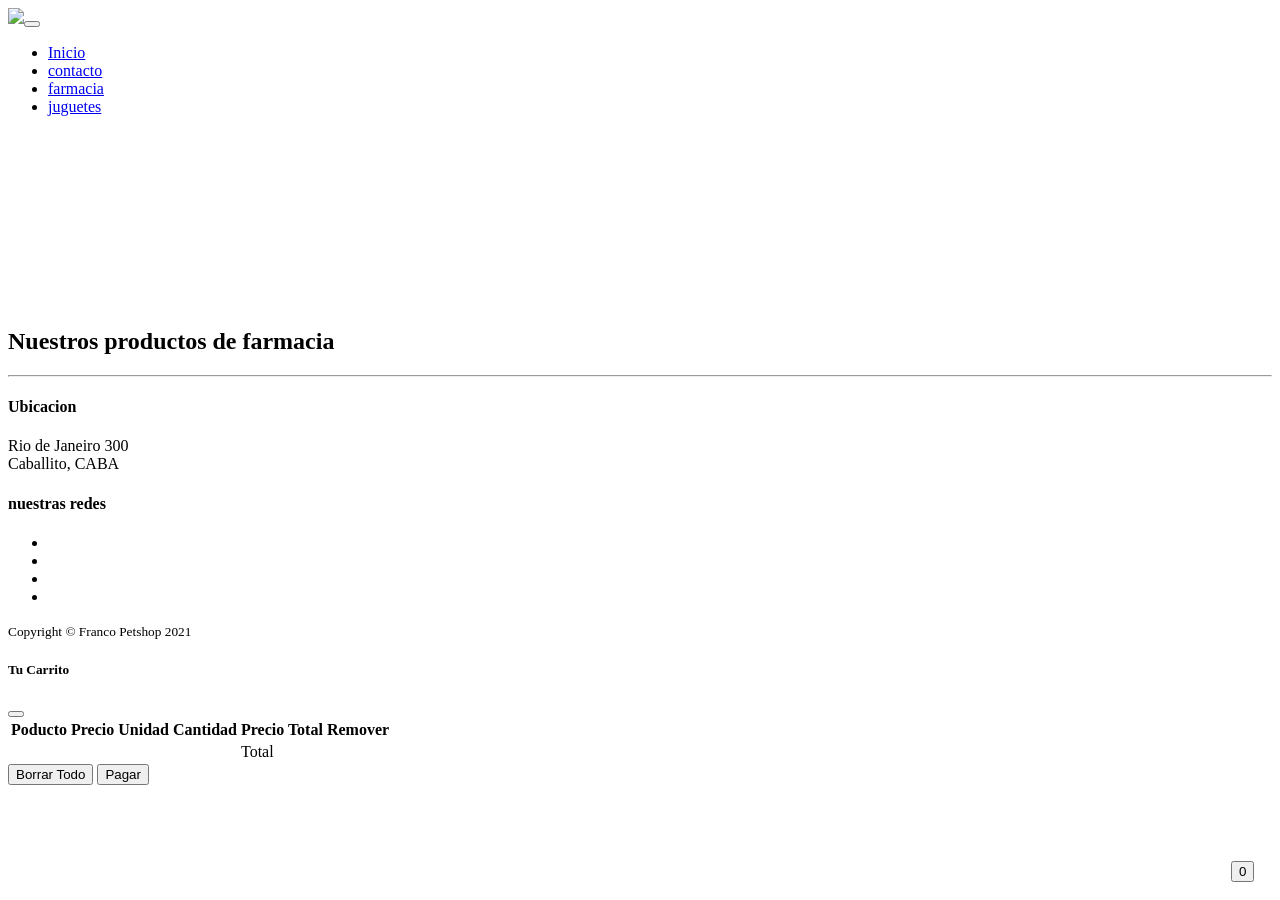
==== farmacia.html @ 99f60c57 "fix: Se ajustó el tamaño de las cards y se agregó un breakpoint para mostrar dos columnas en pantall" ====
<!DOCTYPE html>
<html lang="es">
  <head>
    <meta charset="utf-8" />
    <meta
      name="viewport"
      content="width=device-width, initial-scale=1.0, shrink-to-fit=no"
    />
    <title>Franco Petshop | Farmacia</title>
    <link
      rel="icon"
      type="image/png"
      sizes="500x355"
      href="assets/img/logo_small.png"
    />
    <link
      rel="icon"
      type="image/png"
      sizes="500x355"
      href="assets/img/logo_small.png"
    />
    <link rel="stylesheet" href="assets/bootstrap/css/bootstrap.min.css" />
    <link
      rel="stylesheet"
      href="https://fonts.googleapis.com/css?family=Montserrat:400,700"
    />
    <link
      rel="stylesheet"
      href="https://fonts.googleapis.com/css?family=Lato:400,700,400italic,700italic"
    />
    <link rel="stylesheet" href="assets/fonts/font-awesome.min.css" />
    <link rel="stylesheet" href="assets/css/untitled.css" />
  </head>

  <body
    id="page-top"
    data-bs-spy="scroll"
    data-bs-target="#mainNav"
    data-bs-offset="72"
  >
    <nav
      class="
        navbar navbar-light navbar-expand-lg
        fixed-top
        bg-dark
        text-uppercase
      "
      id="mainNav"
    >
      <div class="container">
        <a class="navbar-brand" href="#page-top"
          ><img src="assets/img/logo_small.png" width="100" /></a
        ><button
          data-bs-toggle="collapse"
          data-bs-target="#navbarResponsive"
          class="
            navbar-toggler
            text-white
            bg-info
            navbar-toggler-right
            text-uppercase
            rounded
          "
          aria-controls="navbarResponsive"
          aria-expanded="false"
          aria-label="Toggle navigation"
        >
          <i class="fa fa-bars"></i>
        </button>
        <div class="collapse navbar-collapse" id="navbarResponsive">
          <ul class="navbar-nav ms-auto">
            <li class="nav-item mx-0 mx-lg-1">
              <a class="nav-link py-3 px-0 px-lg-3 rounded" href="index.html"
                >Inicio</a
              >
            </li>
            <li class="nav-item mx-0 mx-lg-1">
              <a class="nav-link py-3 px-0 px-lg-3 rounded" href="contacto.html"
                >contacto</a
              >
            </li>
            <li class="nav-item mx-0 mx-lg-1">
              <a
                class="nav-link active py-3 px-0 px-lg-3 rounded"
                href="farmacia.html"
                >farmacia</a
              >
            </li>
            <li class="nav-item mx-0 mx-lg-1">
              <a class="nav-link py-3 px-0 px-lg-3 rounded" href="juguetes.html"
                >juguetes</a
              >
            </li>
          </ul>
        </div>
      </div>
    </nav>
    <section id="farmacia">
      <div class="container">
        <h2 class="text-uppercase text-center text-secondary mb-0">
          Nuestros productos de farmacia
        </h2>
        <hr class="star-dark mb-5" />
        <div class="row row-cols-1 row-cols-md-2 row-cols-lg-3 g-4" id="contenedor"></div>
      </div>
    </section>
    <footer class="text-center bg-primary footer">
      <div class="container">
        <div class="row">
          <div class="col-md-4 mb-5 mb-lg-0 col-md-6">
            <h4 class="text-uppercase mb-4">Ubicacion</h4>
            <p>Rio de Janeiro 300<br />Caballito, CABA</p>
          </div>
          <div class="col-md-4 mb-5 mb-lg-0 col-md-6">
            <h4 class="text-uppercase">nuestras redes</h4>
            <ul class="list-inline">
              <li class="list-inline-item">
                <a
                  class="
                    btn btn-outline-light
                    text-center
                    btn-social
                    rounded-circle
                  "
                  role="button"
                  href="#"
                  ><i class="fa fa-facebook fa-fw"></i
                ></a>
              </li>
              <li class="list-inline-item">
                <a
                  class="
                    btn btn-outline-light
                    text-center
                    btn-social
                    rounded-circle
                  "
                  role="button"
                  href="#"
                  ><i class="fa fa-google-plus fa-fw"></i
                ></a>
              </li>
              <li class="list-inline-item">
                <a
                  class="
                    btn btn-outline-light
                    text-center
                    btn-social
                    rounded-circle
                  "
                  role="button"
                  href="#"
                  ><i class="fa fa-twitter fa-fw"></i
                ></a>
              </li>
              <li class="list-inline-item">
                <a
                  class="
                    btn btn-outline-light
                    text-center
                    btn-social
                    rounded-circle
                  "
                  role="button"
                  href="#"
                  ><i class="fa fa-dribbble fa-fw"></i
                ></a>
              </li>
            </ul>
          </div>
        </div>
      </div>
    </footer>
    <div class="text-center text-white bg-info copyright py-4">
      <div class="container">
        <small>Copyright © Franco Petshop 2021</small>
      </div>
    </div>
    <div id="alerta-carrito" class="alert w-25 mx-auto d-none alert-success text-center">
      <i class="fa fa-check-circle me-3"></i>
     
    </div>

    <div
      class="modal fade"
      id="modal-1"
      tabindex="-1"
      aria-labelledby="modal-1"
      aria-hidden="true"
    >
      <div class="modal-dialog modal-dialog-scrollable modal-lg">
        <div class="modal-content">
          <div class="modal-header">
            <h5
              class="modal-title d-flex align-items-center"
              id="exampleModalLabel"
            >
              <span class="text-info me-4">Tu Carrito</span>
              <span class="badge bg-primary rounded-pill" id="largoCarrito"></span>
            </h5>
            <button
              type="button"
              class="btn-close"
              data-bs-dismiss="modal"
              aria-label="Close"
            ></button>
          </div>
          <div class="modal-body">
            <div class="table-responsive">
              <table class="table">
                <thead>
                  <tr>
                    <th class="border-0 bg-light" scope="col">
                      <div class="p-2 px-3 text-uppercase">Poducto</div>
                    </th>
                    <th class="border-0 bg-light" scope="col">
                      <div class="py-2 text-uppercase">Precio Unidad</div>
                    </th>
                    <th class="border-0 bg-light" scope="col">
                      <div class="py-2 text-uppercase">Cantidad</div>
                    </th>
                    <th class="border-0 bg-light" scope="col">
                      <div class="py-2 text-uppercase">Precio Total</div>
                    </th>
                    <th class="border-0 bg-light" scope="col">
                      <div class="py-2 text-uppercase">Remover</div>
                    </th>
                  </tr>
                </thead>
                <tbody id="modal-tabla">
                  
                </tbody>
                <tfoot id="modal-foot">
                  <tr>
                    <td colspan="3"></td>
                    <td class="table-active fw-bold text-uppercase">Total</td>
                    <td id="total-field"></td>
                  </tr>
                </tfoot>
              </table>
            </div>
          </div>
          <div class="modal-footer">
            <button
              id="borrar-todo"
              type="button"
              class="btn btn-danger"
              data-bs-dismiss="modal"
              id="borrar-todo"
            >
              Borrar Todo
            </button>
            <button type="button" class="btn btn-info">Pagar</button>
          </div>
        </div>
      </div>
    </div>
    <button class="btn btn-warning rounded px-4 btn-xl ms-3 btn-carrito border border-3 border-secondary" type="button" data-bs-toggle="modal" data-bs-target="#modal-1">
      <i class="fa fa-shopping-cart fs-3"></i>
      <span class="position-absolute top-0 start-100 translate-middle badge rounded-pill bg-dark" id="largoCarrito">
        0
      </span>
    </button>
    <script src="assets/bootstrap/js/bootstrap.min.js"></script>
    <script src="assets/js/freelancer.js"></script>
    <script src="assets/js/main.js"></script>
  </body>
</html>
---- assets/css/untitled.css ----
#contact, #farmacia, #juguetes {
  padding-top: 11rem;
}

.card-h{
  height: 715px;
}

.btn-carrito {
  position: fixed;
  bottom: 2%;
  right: 2%;
}

.lead {
  text-align: justify;
}
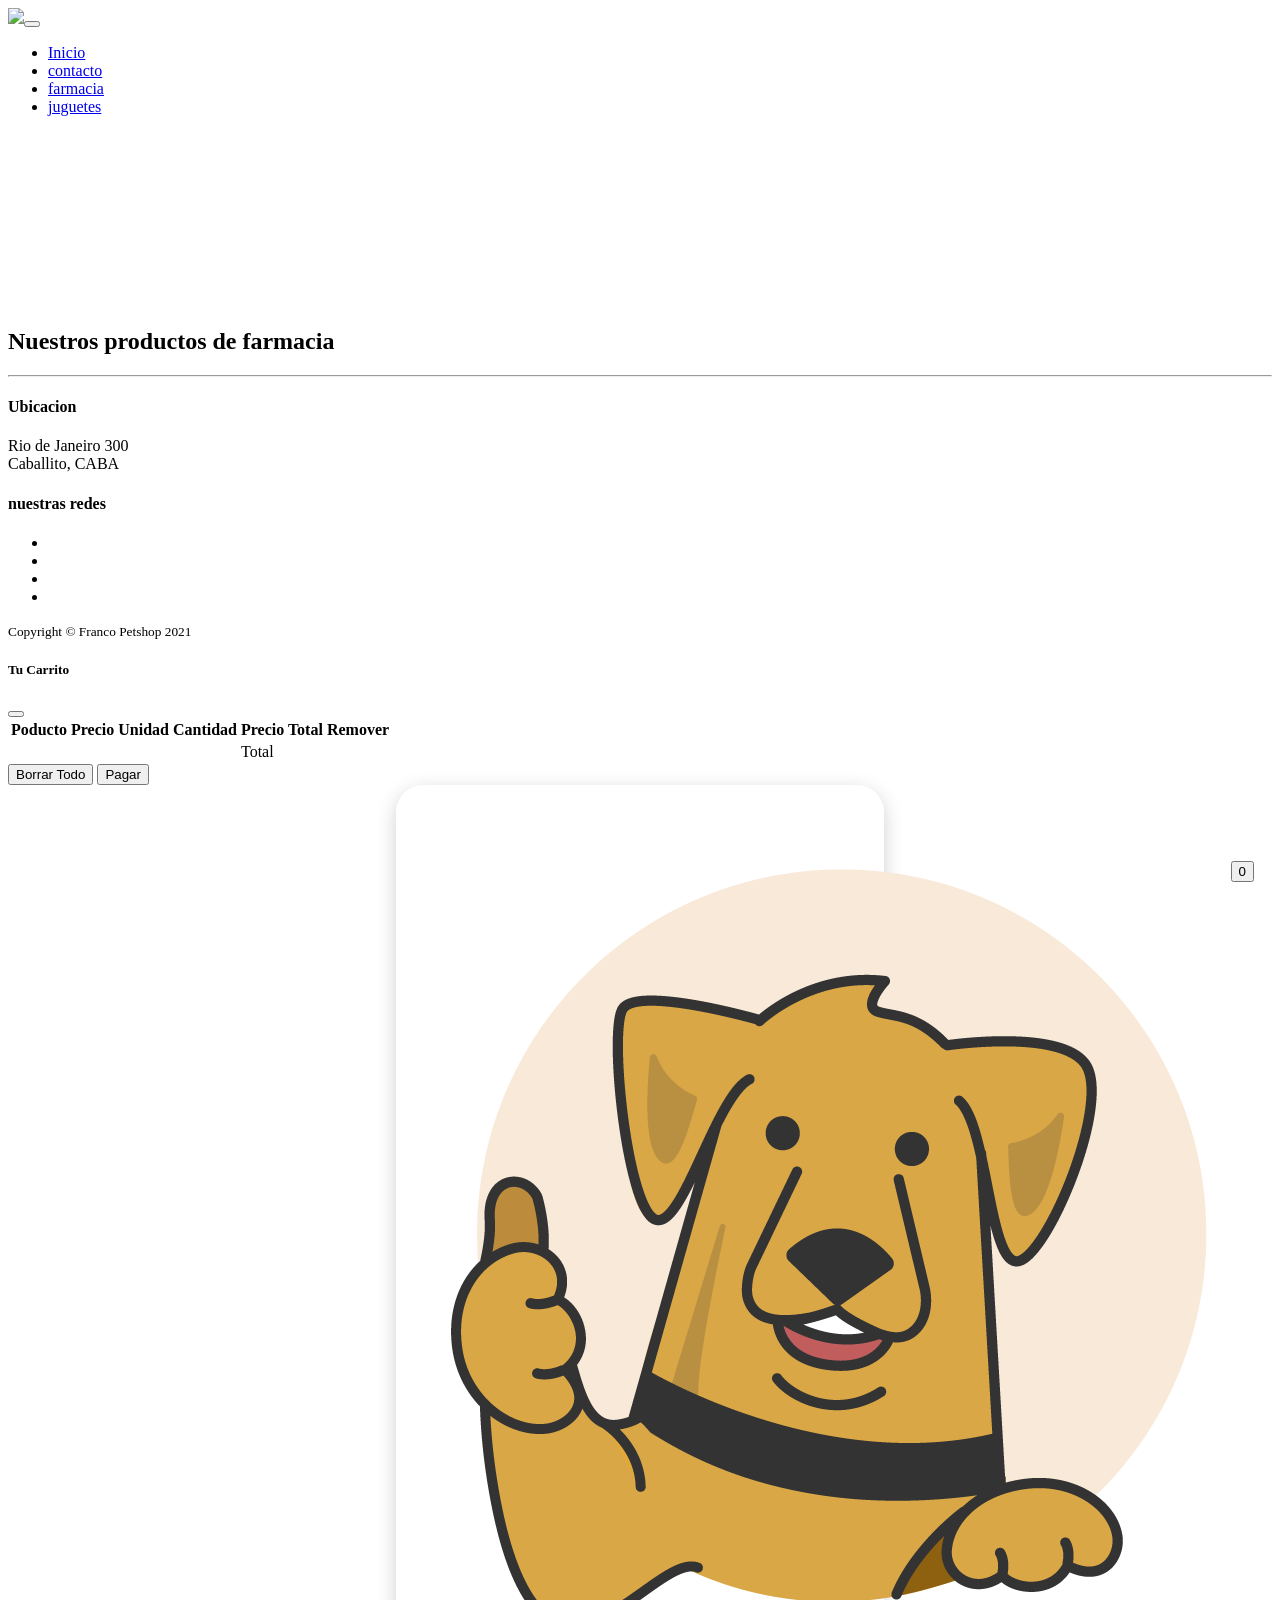
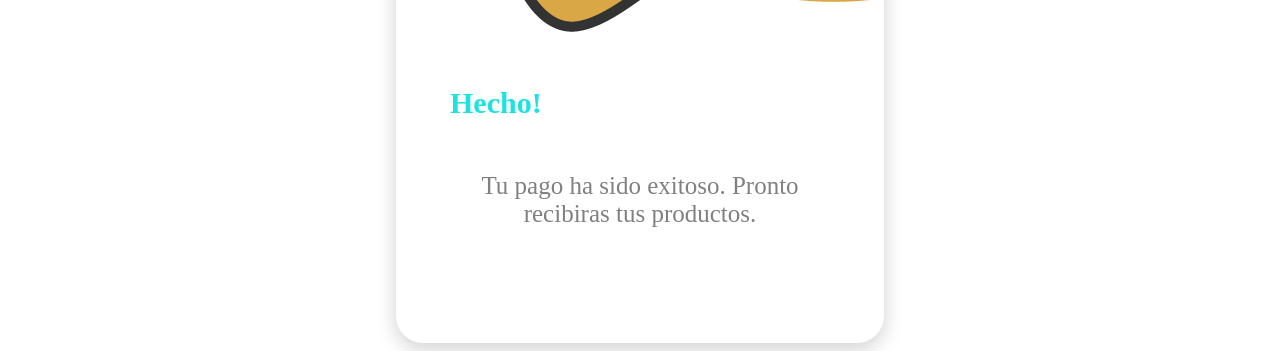
==== commit 0f7117c5: "Feat: Se agregó funcionalidad al boton de pagar que muestra un modal, limpia el carrito y vuelve a r" ====
--- a/farmacia.html
+++ b/farmacia.html
@@ -101,7 +101,10 @@
           Nuestros productos de farmacia
         </h2>
         <hr class="star-dark mb-5" />
-        <div class="row row-cols-1 row-cols-md-2 row-cols-lg-3 g-4" id="contenedor"></div>
+        <div
+          class="row row-cols-1 row-cols-md-2 row-cols-lg-3 g-4"
+          id="contenedor"
+        ></div>
       </div>
     </section>
     <footer class="text-center bg-primary footer">
@@ -176,9 +179,11 @@
         <small>Copyright © Franco Petshop 2021</small>
       </div>
     </div>
-    <div id="alerta-carrito" class="alert w-25 mx-auto d-none alert-success text-center">
+    <div
+      id="alerta-carrito"
+      class="alert w-25 mx-auto d-none alert-success text-center"
+    >
       <i class="fa fa-check-circle me-3"></i>
-     
     </div>
 
     <div
@@ -196,7 +201,10 @@
               id="exampleModalLabel"
             >
               <span class="text-info me-4">Tu Carrito</span>
-              <span class="badge bg-primary rounded-pill" id="largoCarrito"></span>
+              <span
+                class="badge bg-primary rounded-pill"
+                id="largoCarrito"
+              ></span>
             </h5>
             <button
               type="button"
@@ -227,9 +235,7 @@
                     </th>
                   </tr>
                 </thead>
-                <tbody id="modal-tabla">
-                  
-                </tbody>
+                <tbody id="modal-tabla"></tbody>
                 <tfoot id="modal-foot">
                   <tr>
                     <td colspan="3"></td>
@@ -250,14 +256,54 @@
             >
               Borrar Todo
             </button>
-            <button type="button" class="btn btn-info">Pagar</button>
+            <button type="button" class="btn btn-info" data-bs-toggle="modal"
+            data-bs-target="#pago" id="btn-pago">Pagar</button>
           </div>
         </div>
       </div>
     </div>
-    <button class="btn btn-warning rounded px-4 btn-xl ms-3 btn-carrito border border-3 border-secondary" type="button" data-bs-toggle="modal" data-bs-target="#modal-1">
+    <div class="modal fade" id="pago" role="dialog">
+      <div class="modal-dialog">
+        <div class="card card-pago">
+          <div class="card-pago-img">
+            <img class="img-fluid" src="assets/img/925147_yoshiko-animation_cartoon-dog-thumbs-up.png" />
+          </div>
+          <div class="card-pago-title">
+            <p>Hecho!</p>
+          </div>
+          <div class="card-pago-text">
+            <p>Tu pago ha sido exitoso. Pronto recibiras tus productos.</p>
+          </div>
+        </div>
+      </div>
+    </div>
+    <button
+      class="
+        btn btn-warning
+        rounded
+        px-4
+        btn-xl
+        ms-3
+        btn-carrito
+        border border-3 border-secondary
+      "
+      type="button"
+      data-bs-toggle="modal"
+      data-bs-target="#modal-1"
+    >
       <i class="fa fa-shopping-cart fs-3"></i>
-      <span class="position-absolute top-0 start-100 translate-middle badge rounded-pill bg-dark" id="largoCarrito">
+      <span
+        class="
+          position-absolute
+          top-0
+          start-100
+          translate-middle
+          badge
+          rounded-pill
+          bg-dark
+        "
+        id="largoCarrito"
+      >
         0
       </span>
     </button>
--- a/assets/css/untitled.css
+++ b/assets/css/untitled.css
@@ -14,4 +14,47 @@
 
 .lead {
   text-align: justify;
+}
+
+.card-pago {
+  border-radius: 3vh;
+  margin: auto;
+  max-width: 380px;
+  padding: 7vh 6vh;
+  align-items: center;
+  box-shadow: 0 6px 20px 0 rgba(0, 0, 0, 0.19)
+}
+
+@media(max-width:767px) {
+  .card-pago {
+      width: 90vw
+  }
+}
+
+.card-pago-img {
+  padding: 20px 0;
+  width: 40%
+}
+
+.card-pago.img img {
+  opacity: 0.7
+}
+
+.card-pago-title {
+  margin-bottom: unset
+}
+
+.card-pago-title p {
+  color: rgb(29, 226, 226);
+  font-weight: 900;
+  font-size: 30px;
+  margin-bottom: unset
+}
+
+.card-pago-text p {
+  color: grey;
+  font-size: 25px;
+  text-align: center;
+  padding: 3vh 0;
+  font-weight: lighter
 }
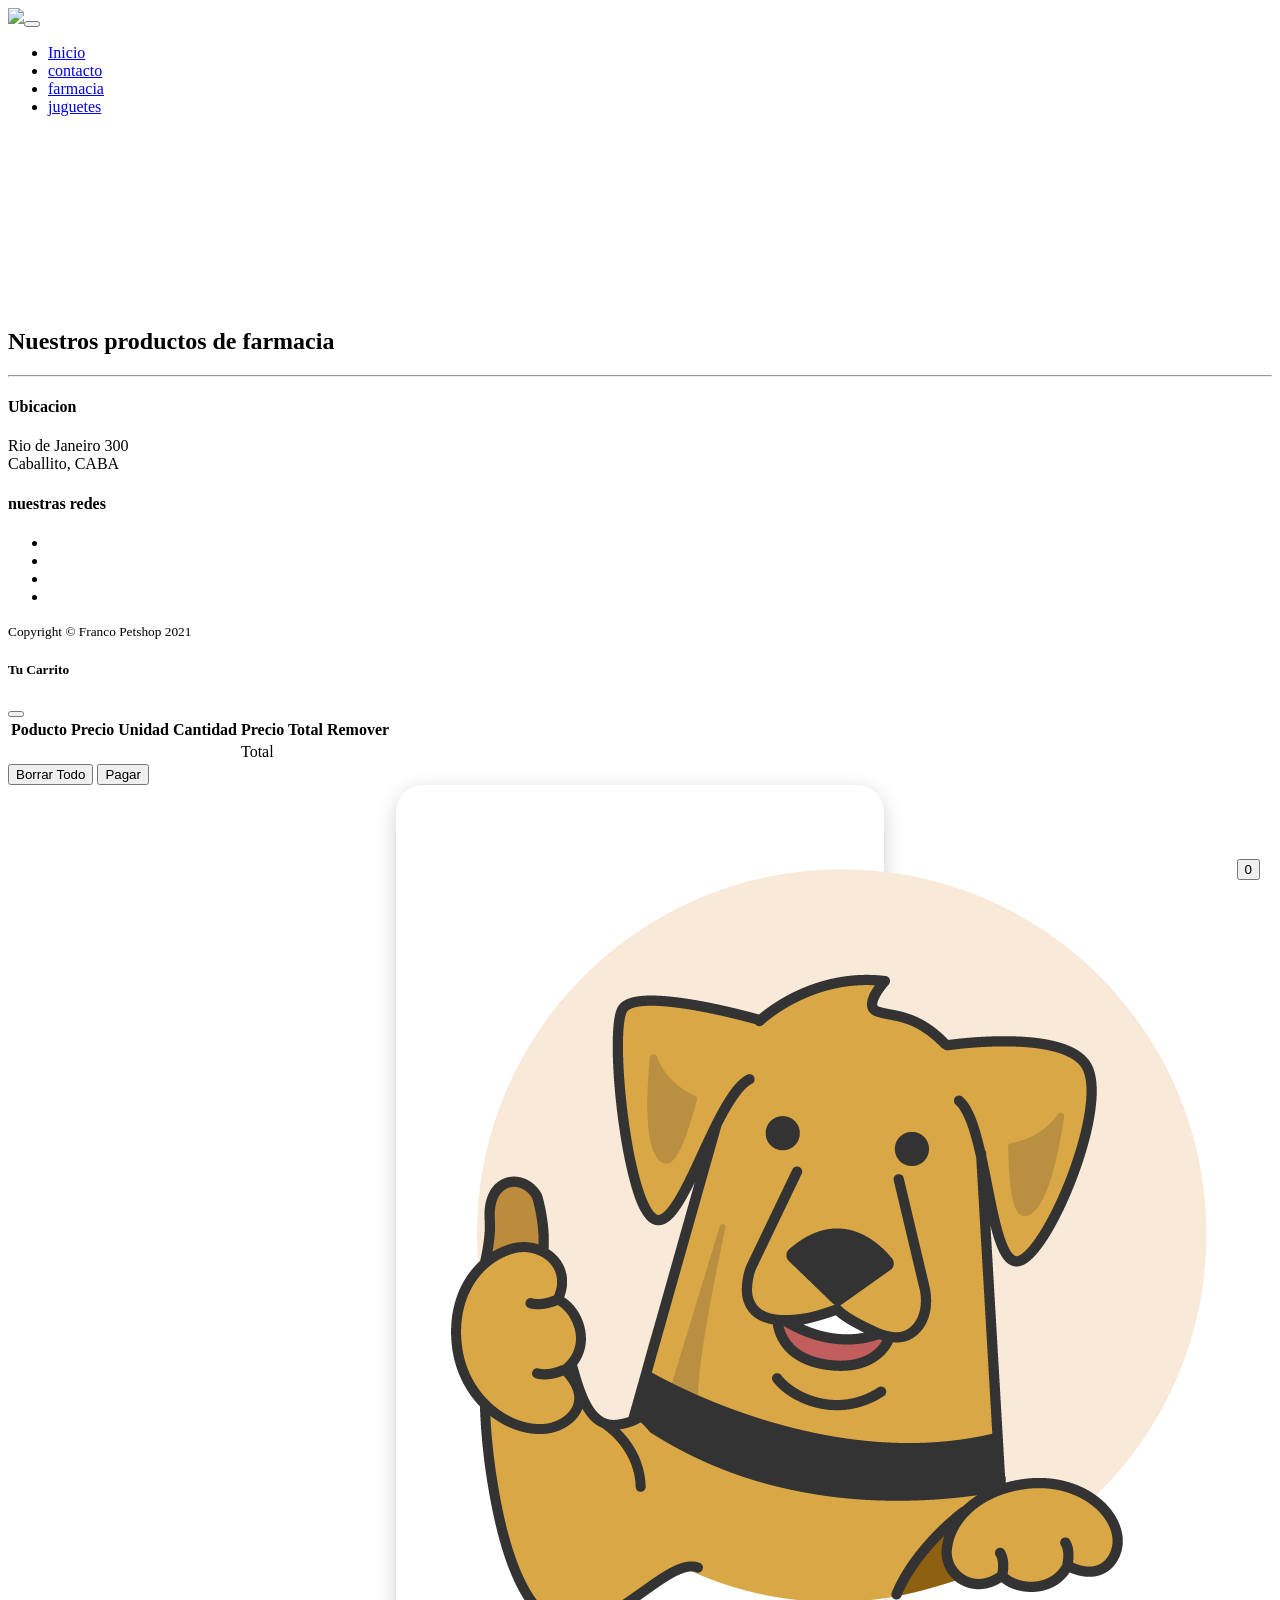
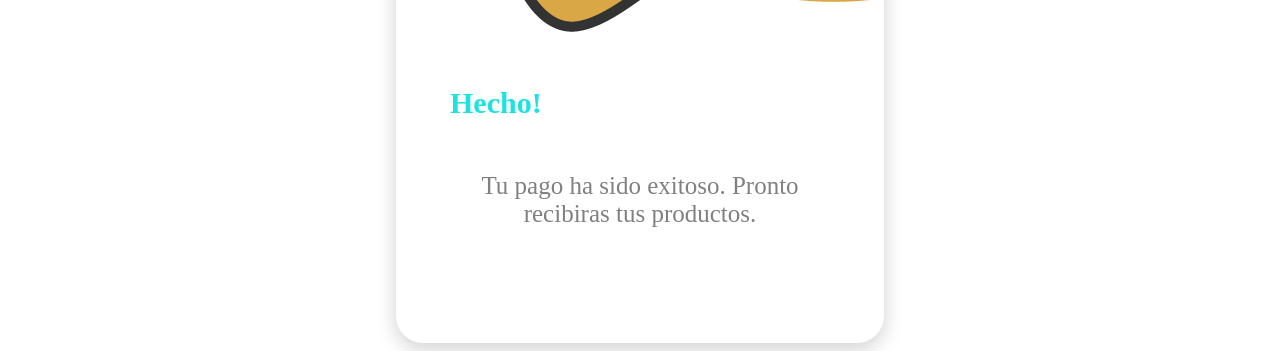
==== commit bd28c8b3: "fix: se ajustó el tamaño de las alertas. feat: el boton de pagar se desactiva si no hay productos en" ====
--- a/farmacia.html
+++ b/farmacia.html
@@ -181,7 +181,7 @@
     </div>
     <div
       id="alerta-carrito"
-      class="alert w-25 mx-auto d-none alert-success text-center"
+      class="alert w-50 mx-auto d-none alert-success text-center"
     >
       <i class="fa fa-check-circle me-3"></i>
     </div>
--- a/assets/css/untitled.css
+++ b/assets/css/untitled.css
@@ -8,8 +8,8 @@
 
 .btn-carrito {
   position: fixed;
-  bottom: 2%;
-  right: 2%;
+  bottom: 20px;
+  right: 20px;
 }
 
 .lead {
